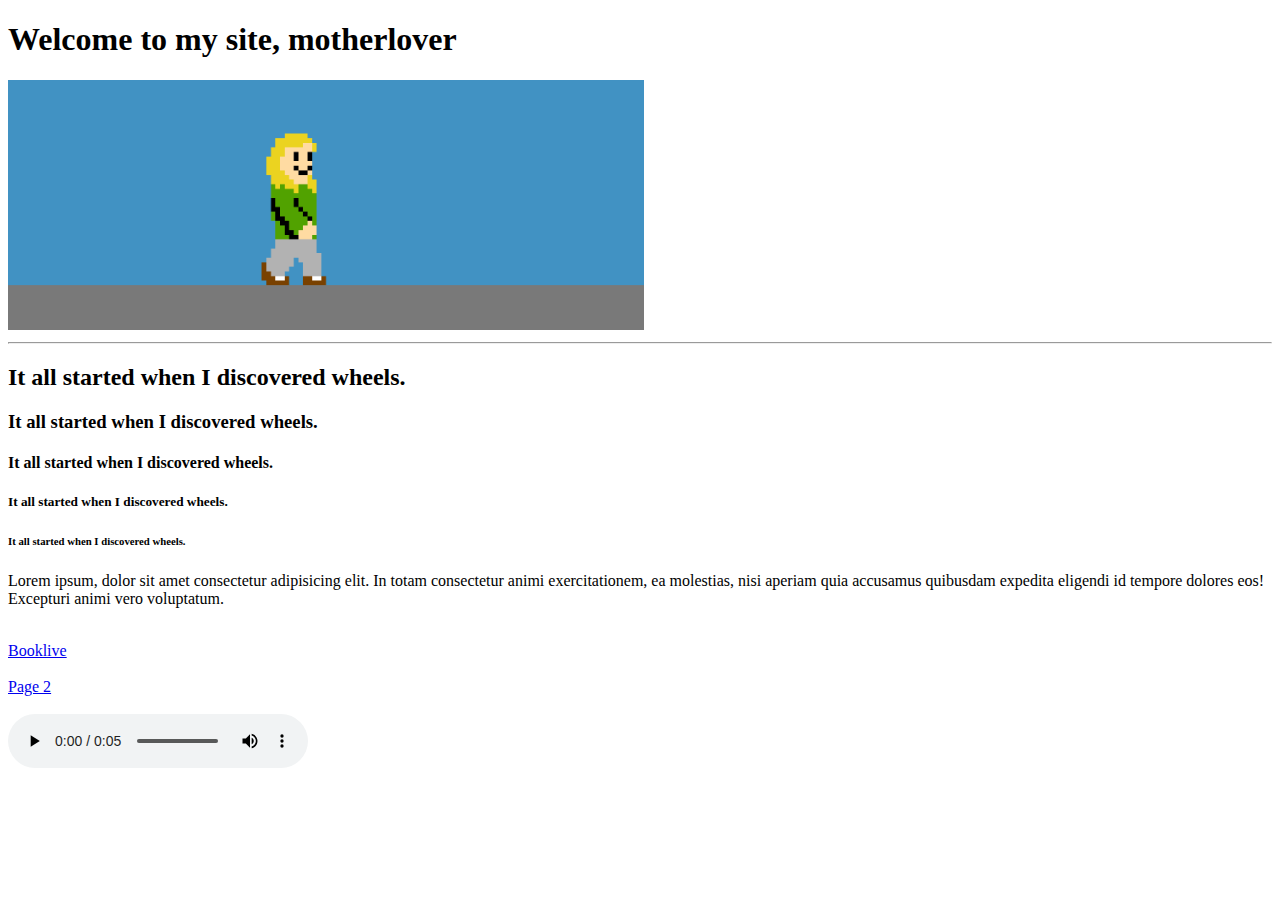
==== index.html @ 2aeb23ac "Pictures and Audio" ====
<!DOCTYPE html>

<html>

<head>
    <title>Japajaxx</title>
    <link rel="icon" type="/image/x-icon" href="/images/takeshi.ico">
</head>

<body>
    <!--This is not visible-->
    <h1>Welcome to my site, motherlover</h1>
    <img src="images/Me.png" height="250" alt="It's me" title="It's me">
    <hr>
    <h2>It all started when I discovered wheels.</h2>
    <h3>It all started when I discovered wheels.</h3>
    <h4>It all started when I discovered wheels.</h4>
    <h5>It all started when I discovered wheels.</h5>
    <h6>It all started when I discovered wheels.</h6>
    <p>Lorem ipsum, dolor sit amet consectetur adipisicing elit. In totam consectetur animi exercitationem, ea molestias, nisi aperiam quia accusamus quibusdam expedita eligendi id tempore dolores eos! Excepturi animi vero voluptatum.</p>
    <br>
    <a href="https://booklive.jp/" target ="_blank" title ="漫画 読む">
        Booklive
    </a>
    <br><br>
    <a href="page_2.html" target ="_self">
        Page 2
    </a><br><br>
    <audio controls src="audio/A_Good_Buddy.mp3">
</body>

</html>
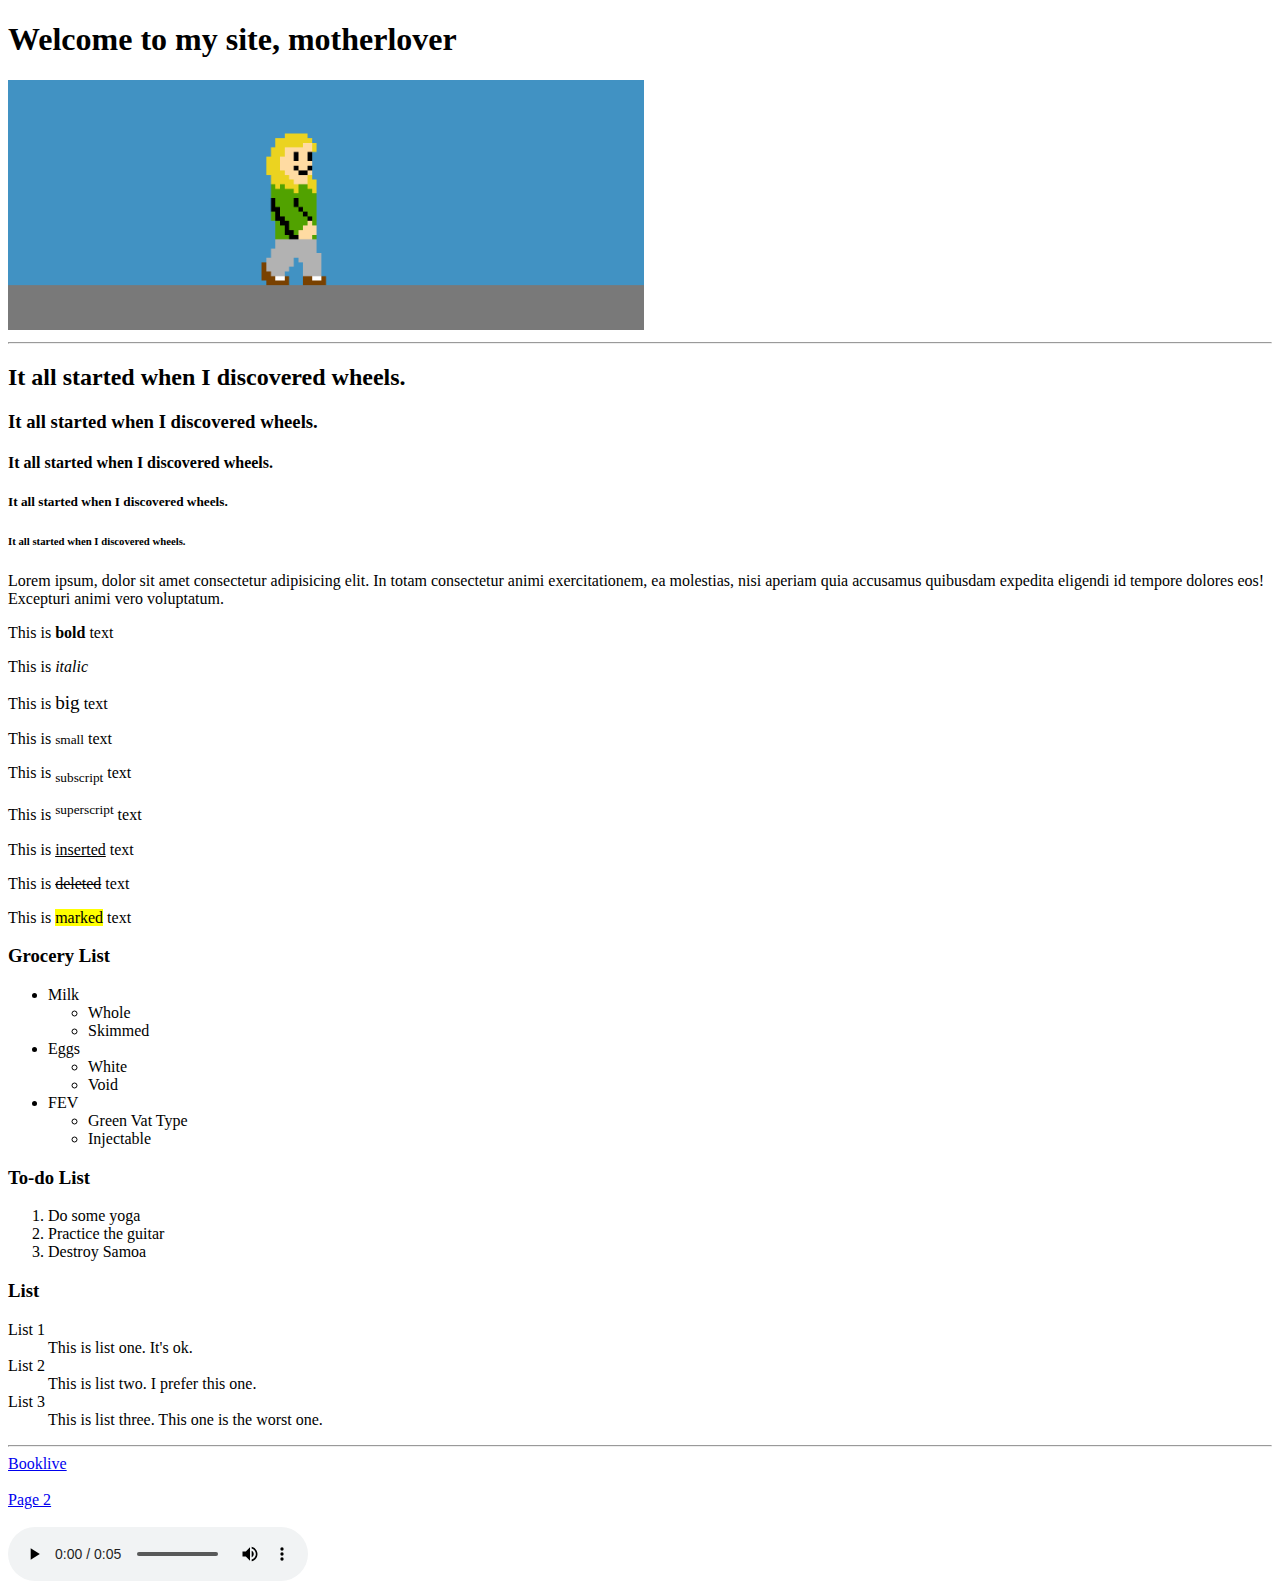
==== commit c9f35b05: "Formatting and Lists" ====
--- a/index.html
+++ b/index.html
@@ -10,15 +10,66 @@
 <body>
     <!--This is not visible-->
     <h1>Welcome to my site, motherlover</h1>
+    
     <img src="images/Me.png" height="250" alt="It's me" title="It's me">
     <hr>
+    
     <h2>It all started when I discovered wheels.</h2>
     <h3>It all started when I discovered wheels.</h3>
     <h4>It all started when I discovered wheels.</h4>
     <h5>It all started when I discovered wheels.</h5>
     <h6>It all started when I discovered wheels.</h6>
+    
     <p>Lorem ipsum, dolor sit amet consectetur adipisicing elit. In totam consectetur animi exercitationem, ea molestias, nisi aperiam quia accusamus quibusdam expedita eligendi id tempore dolores eos! Excepturi animi vero voluptatum.</p>
-    <br>
+    
+    <p>This is <b>bold</b> text</p>
+    <p>This is <i>italic</i></p>
+    <p>This is <big>big</big> text</p>
+    <p>This is <small>small</small> text</p>
+    <p>This is <sub>subscript</sub> text</p>
+    <p>This is <sup>superscript</sup> text</p>
+    <p>This is <ins>inserted</ins> text</p>
+    <p>This is <del>deleted</del> text</p>
+    <p>This is <mark>marked</mark> text</p>
+
+    <h3>Grocery List</h3>
+    <ul>
+        <li>Milk
+            <ul>
+                <li>Whole</li>
+                <li>Skimmed</li>
+            </ul>
+        </li>
+        <li>Eggs
+            <ul>
+                <li>White</li>
+                <li>Void</li>
+            </ul>
+        </li>
+        <li>FEV
+            <ul>
+                <li>Green Vat Type</li>
+                <li>Injectable</li>
+            </ul>
+        </li>
+    </ul>
+    <h3>To-do List</h3>
+    <ol>
+        <li>Do some yoga</li>
+        <li>Practice the guitar</li>
+        <li>Destroy Samoa</li>
+    </ol>
+    <h3>List</h3>
+    <dl>
+        <dt>List 1</dt>
+        <dd>This is list one. It's ok.</dd>
+        <dt>List 2</dt>
+        <dd>This is list two. I prefer this one.</dd>
+        <dt>List 3</dt>
+        <dd>This is list three. This one is the worst one.</dd>
+    </dl>
+    <hr>
+
     <a href="https://booklive.jp/" target ="_blank" title ="漫画 読む">
         Booklive
     </a>
@@ -26,6 +77,7 @@
     <a href="page_2.html" target ="_self">
         Page 2
     </a><br><br>
+
     <audio controls src="audio/A_Good_Buddy.mp3">
 </body>
 
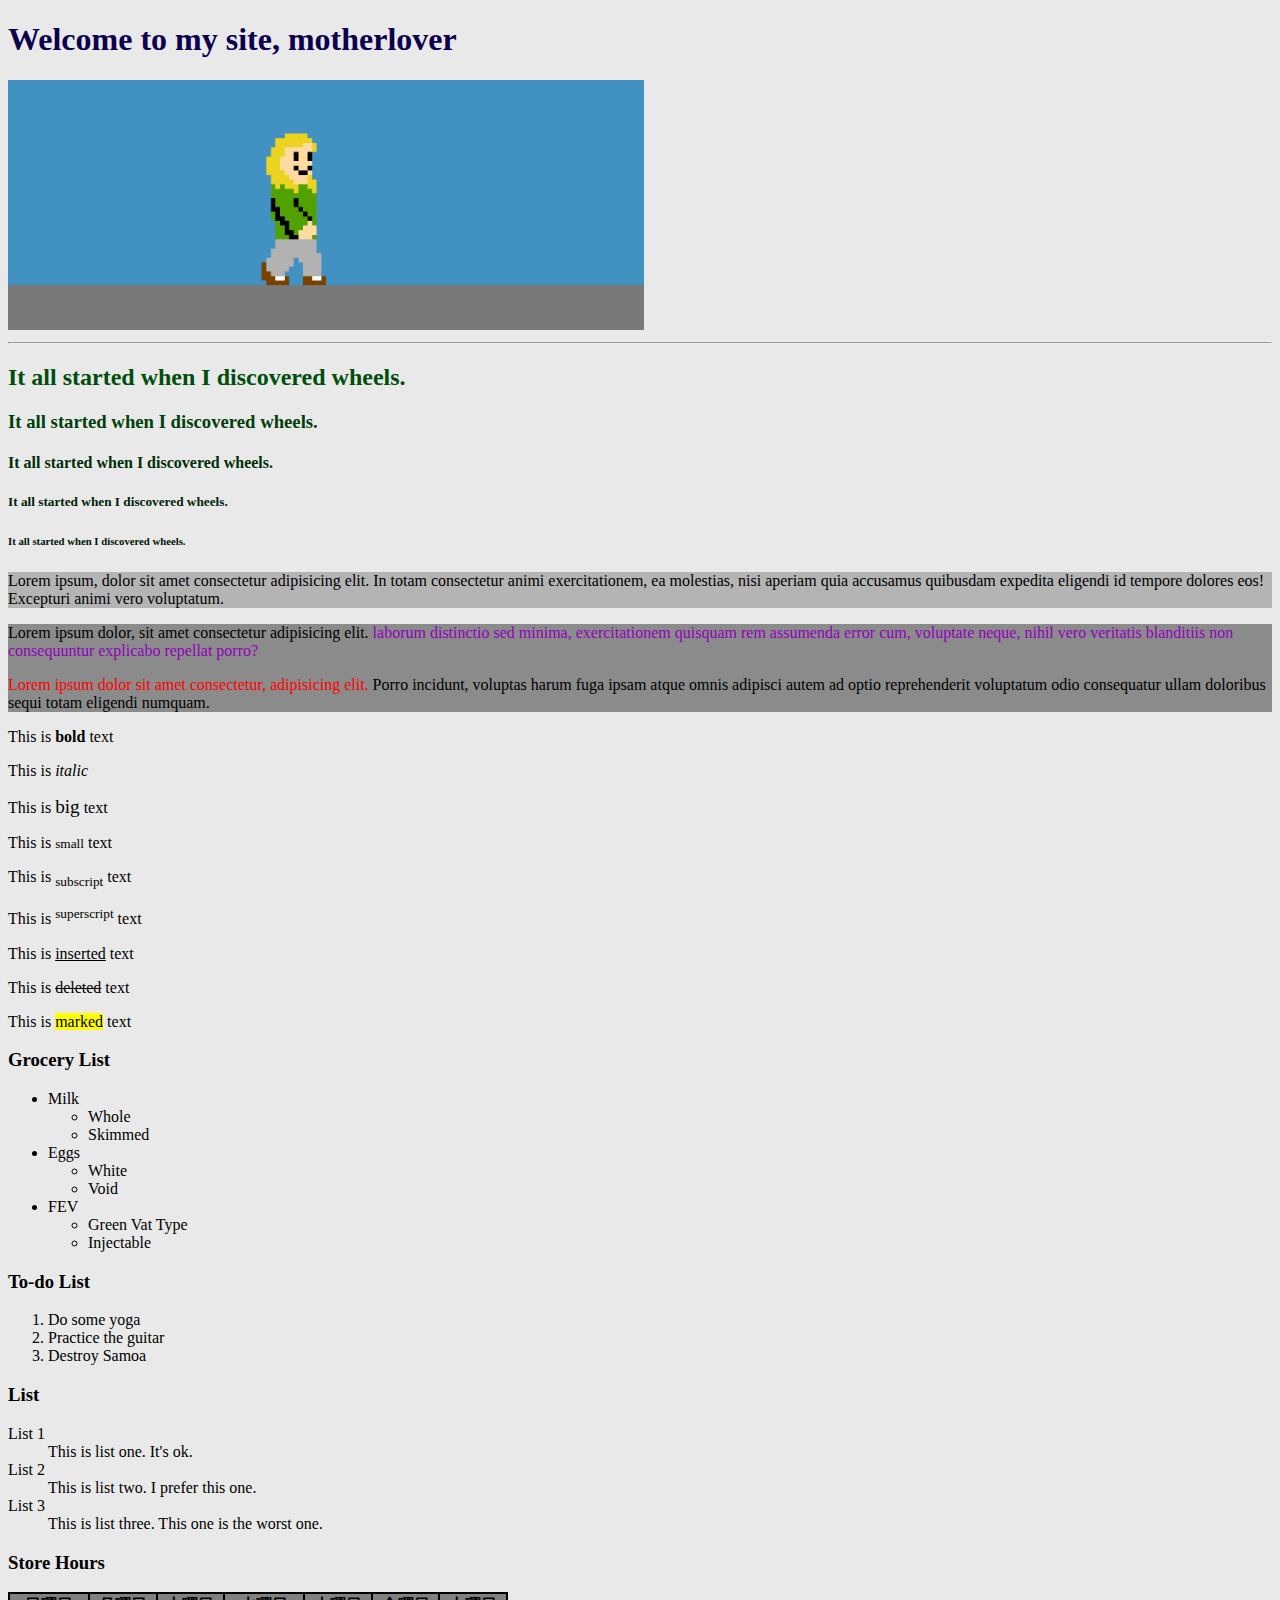
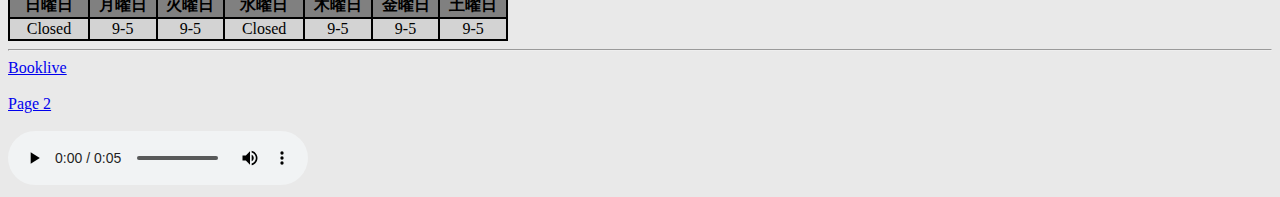
==== commit fd5d7a82: "Colors, Tables, and Meta Crap" ====
--- a/index.html
+++ b/index.html
@@ -4,24 +4,37 @@
 
 <head>
     <title>Japajaxx</title>
+    <meta charset="UTF-8">
+    <meta name="description" content="This is my website, ma man">
+    <meta name="keywords" content="Takeshi's Challenge, Japanese, nothing else">
+    <meta name="author" content="George (Japajaxx)">
+    <meta name="veiwport" content="width=device-width, initial-scale=1.0">
+    <!--<meta http-equiv="refresh" content="5">-->
     <link rel="icon" type="/image/x-icon" href="/images/takeshi.ico">
 </head>
 
-<body>
+<body style="background-color: #e9e9e9;">
     <!--This is not visible-->
-    <h1>Welcome to my site, motherlover</h1>
+
+
+    <h1 style="color: #0c004e">Welcome to my site, motherlover</h1>
     
     <img src="images/Me.png" height="250" alt="It's me" title="It's me">
     <hr>
-    
-    <h2>It all started when I discovered wheels.</h2>
-    <h3>It all started when I discovered wheels.</h3>
-    <h4>It all started when I discovered wheels.</h4>
-    <h5>It all started when I discovered wheels.</h5>
-    <h6>It all started when I discovered wheels.</h6>
-    
-    <p>Lorem ipsum, dolor sit amet consectetur adipisicing elit. In totam consectetur animi exercitationem, ea molestias, nisi aperiam quia accusamus quibusdam expedita eligendi id tempore dolores eos! Excepturi animi vero voluptatum.</p>
-    
+
+    <h2 style="color: #004e0d">It all started when I discovered wheels.</h2>
+    <h3 style="color: #003f0a">It all started when I discovered wheels.</h3>
+    <h4 style="color: #002e08">It all started when I discovered wheels.</h4>
+    <h5 style="color: #002206">It all started when I discovered wheels.</h5>
+    <h6 style="color: #001604">It all started when I discovered wheels.</h6>
+
+    <p style="background-color: #b4b4b4;">Lorem ipsum, dolor sit amet consectetur adipisicing elit. In totam consectetur animi exercitationem, ea molestias, nisi aperiam quia accusamus quibusdam expedita eligendi id tempore dolores eos! Excepturi animi vero voluptatum.</p>
+
+    <div style="background-color: #8b8b8b;">
+    <p>Lorem ipsum dolor, sit amet consectetur adipisicing elit. <span style="color: #9200be;">laborum distinctio sed minima, exercitationem quisquam rem assumenda error cum, voluptate neque, nihil vero veritatis blanditiis non consequuntur explicabo repellat porro?</span></p>
+    <p><span style="color: #ff0000;">Lorem ipsum dolor sit amet consectetur, adipisicing elit.</span> Porro incidunt, voluptas harum fuga ipsam atque omnis adipisci autem ad optio reprehenderit voluptatum odio consequatur ullam doloribus sequi totam eligendi numquam.</p>
+    </div>
+
     <p>This is <b>bold</b> text</p>
     <p>This is <i>italic</i></p>
     <p>This is <big>big</big> text</p>
@@ -68,6 +81,29 @@
         <dt>List 3</dt>
         <dd>This is list three. This one is the worst one.</dd>
     </dl>
+
+    <h3>Store Hours</h3>
+
+    <table bgcolor="black" width="500">
+        <tr bgcolor="grey">
+            <th width="100">日曜日</th>
+            <th width="100">月曜日</th>
+            <th width="100">火曜日</th>
+            <th width="100">水曜日</th>
+            <th width="100">木曜日</th>
+            <th width="100">金曜日</th>
+            <th width="100">土曜日</th>
+        </tr>
+        <tr bgcolor="lightgrey" align="center">
+            <td>Closed</td>
+            <td>9-5</td>
+            <td>9-5</td>
+            <td>Closed</td>
+            <td>9-5</td>
+            <td>9-5</td>
+            <td>9-5</td>
+        </tr>
+    </table>
     <hr>
 
     <a href="https://booklive.jp/" target ="_blank" title ="漫画 読む">
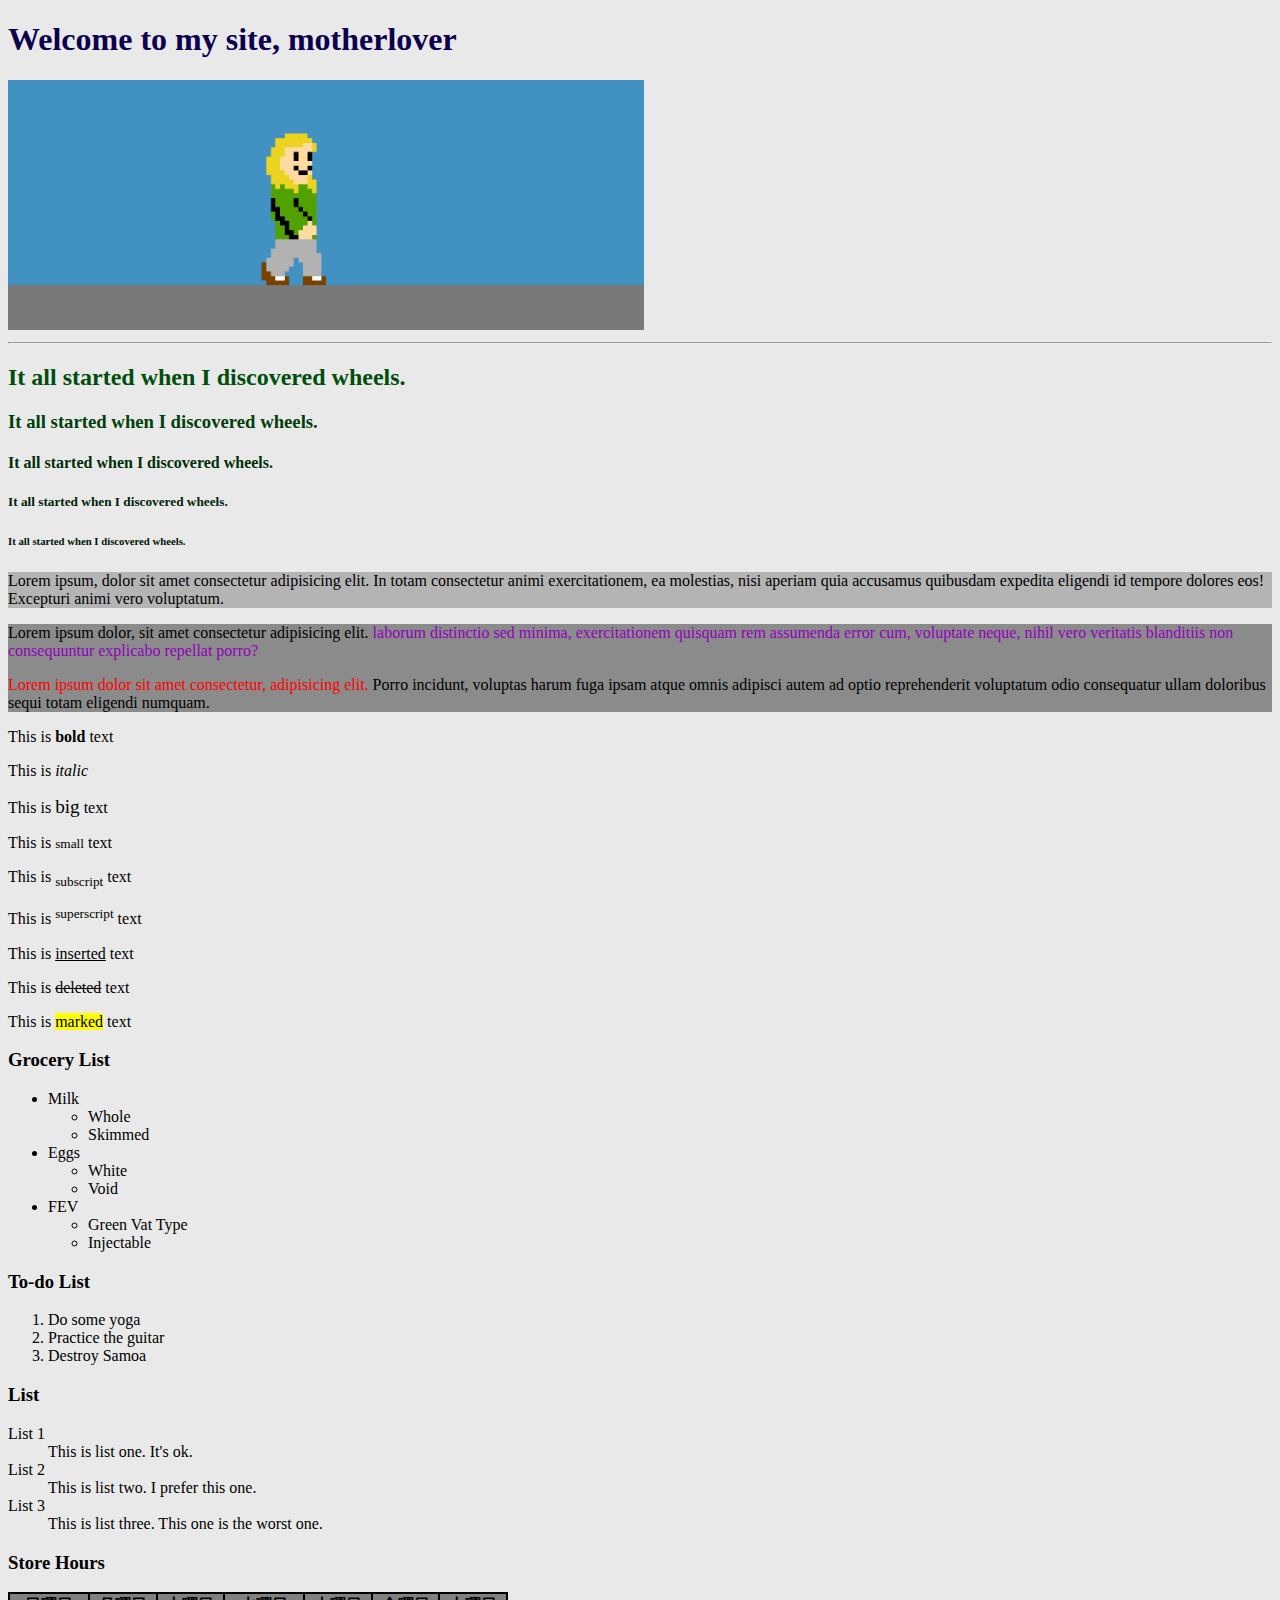
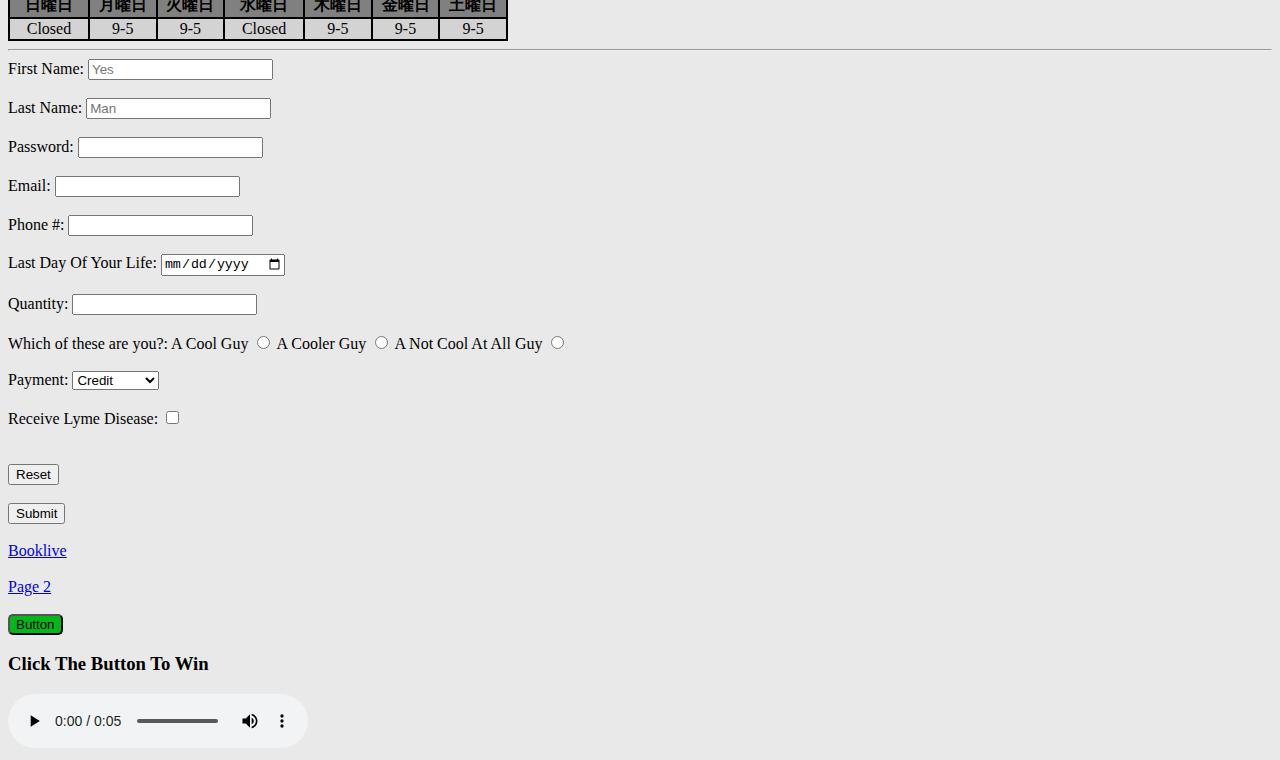
==== commit ac8e6184: "Buttons and Forms" ====
--- a/index.html
+++ b/index.html
@@ -21,6 +21,8 @@
     
     <img src="images/Me.png" height="250" alt="It's me" title="It's me">
     <hr>
+
+    <!--<iframe src="ad.html" width="750" height="100">-->
 
     <h2 style="color: #004e0d">It all started when I discovered wheels.</h2>
     <h3 style="color: #003f0a">It all started when I discovered wheels.</h3>
@@ -106,6 +108,90 @@
     </table>
     <hr>
 
+    <form>
+        <div>
+            <label for="fname">First Name:</label>
+            <input type="text" id="fname" name="fname" placeholder="Yes" required>
+        </div>
+        <br>
+
+        <div>
+            <label for="lname">Last Name:</label>
+            <input type="text" id="lname" name="lname" placeholder="Man" required>
+        </div>
+        <br>
+
+        <div>
+            <label for="pass">Password:</label>
+            <input type="password" id="pass" name="pass" maxlength="4" required>
+        </div>
+        <br>
+
+        <div>
+            <label for="email">Email:</label>
+            <input type="email" id="email" name="email" required>
+        </div>
+        <br>
+
+        <div>
+            <label for="phone">Phone #:</label>
+            <input type="tel" id="phone" name="phone" required>
+        </div>
+        <br>
+
+        <div>
+            <label for="bdate">Last Day Of Your Life:</label>
+            <input type="date" id="bdate" name="bdate" required>
+        </div>
+        <br>
+
+        <div>
+            <label for="quantity">Quantity:</label>
+            <input type="number" id="quantity" name="quantity" required>
+        </div>
+        <br>
+
+        <div>
+            <label for="title">Which of these are you?:</label>
+
+            <label for="cg">A Cool Guy</label>
+            <input type="radio" id="cg" name="title" value="cg">
+
+            <label for="ceg">A Cooler Guy</label>
+            <input type="radio" id="ceg" name="title" value="ceg">
+
+            <label for="cncaag">A Not Cool At All Guy</label>
+            <input type="radio" id="cncaag" name="title" value="cncaag">
+            <div>
+            <br>
+                <label for="payment">Payment:</label>
+                <select id="quantity" name="quantity">
+                    <option value="credit">Credit</option>
+                    <option value="cash">Cash</option>
+                    <option value="your_blood">Your Blood</option>
+                </select>
+            </div>
+            <br>
+
+            <div>
+                <label for="lyme_disease">Receive Lyme Disease:</label>
+                <input type="checkbox" id="lyme_disease" name="lyme_disease" required>
+            </div>
+            <br>
+
+        </div>
+        <br>
+
+        <div>
+            <input type="reset">
+        </div>
+        <br>
+
+        <div>
+            <input type="submit">
+        </div>
+    </form><br>
+
     <a href="https://booklive.jp/" target ="_blank" title ="漫画 読む">
         Booklive
     </a>
@@ -114,6 +200,14 @@
         Page 2
     </a><br><br>
 
+    <button onclick="doSomething()" style="background-color: #00b818;border-radius: 5px;">Button</button><br>
+    <h3 id="test">Click The Button To Win</h3>
+
+    <script>
+        function doSomething(){
+            document.getElementById("test").innerHTML="You Win";
+        }
+    </script>
     <audio controls src="audio/A_Good_Buddy.mp3">
 </body>
 
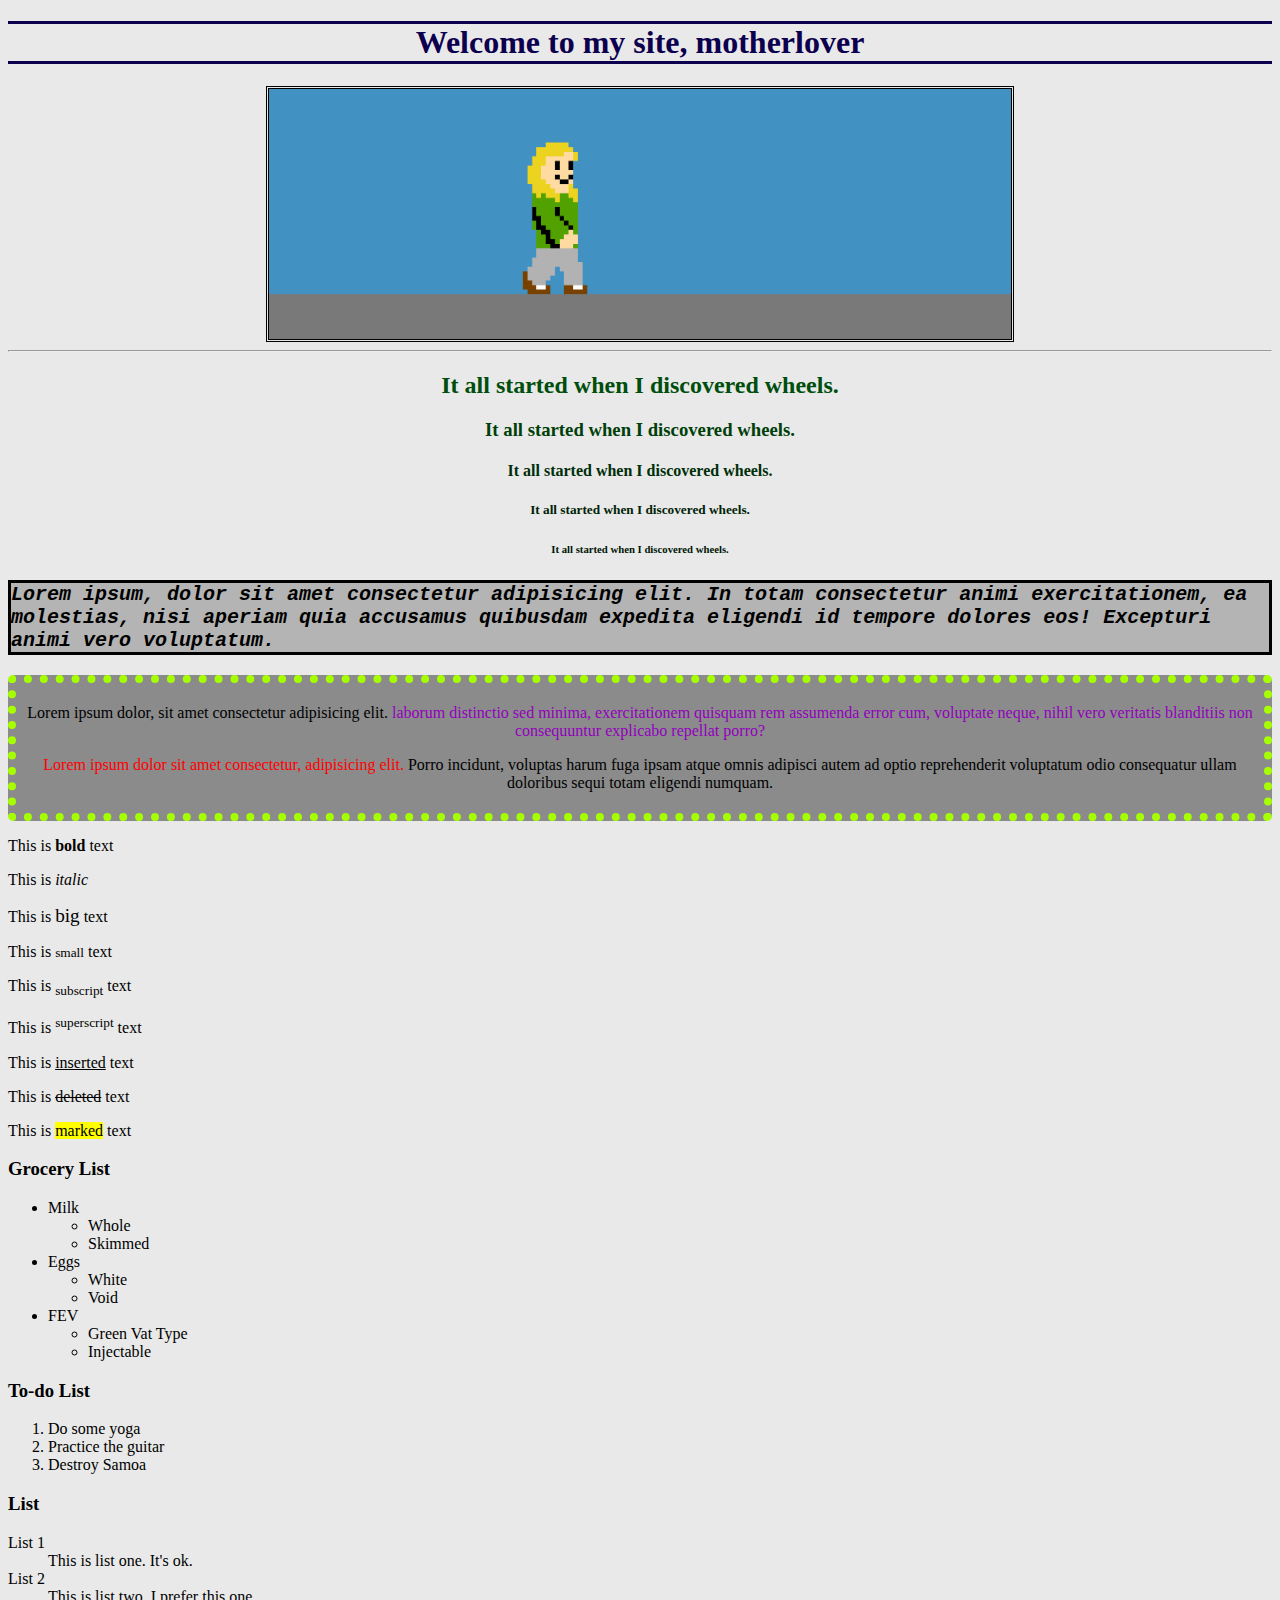
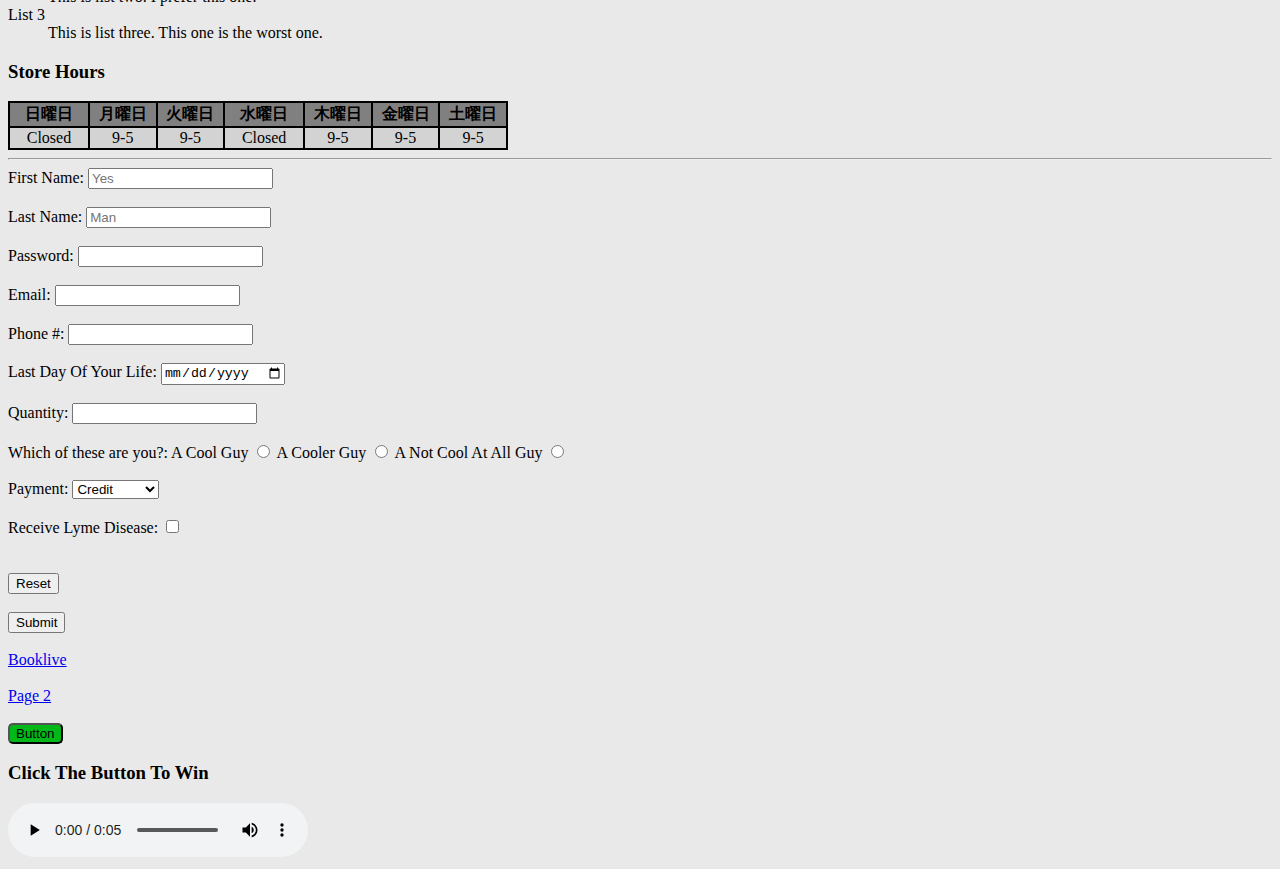
==== commit 6ac7bb2e: "CENTERED" ====
--- a/index.html
+++ b/index.html
@@ -11,28 +11,29 @@
     <meta name="veiwport" content="width=device-width, initial-scale=1.0">
     <!--<meta http-equiv="refresh" content="5">-->
     <link rel="icon" type="/image/x-icon" href="/images/takeshi.ico">
+    <link rel="stylesheet" href="style.css">
 </head>
 
-<body style="background-color: #e9e9e9;">
+<body">
     <!--This is not visible-->
 
 
-    <h1 style="color: #0c004e">Welcome to my site, motherlover</h1>
+    <h1 class="titlep">Welcome to my site, motherlover</h1>
     
-    <img src="images/Me.png" height="250" alt="It's me" title="It's me">
+    <img class="center" src="images/Me.png" height="250" alt="It's me" title="It's me">
     <hr>
 
     <!--<iframe src="ad.html" width="750" height="100">-->
 
-    <h2 style="color: #004e0d">It all started when I discovered wheels.</h2>
-    <h3 style="color: #003f0a">It all started when I discovered wheels.</h3>
-    <h4 style="color: #002e08">It all started when I discovered wheels.</h4>
-    <h5 style="color: #002206">It all started when I discovered wheels.</h5>
-    <h6 style="color: #001604">It all started when I discovered wheels.</h6>
-
-    <p style="background-color: #b4b4b4;">Lorem ipsum, dolor sit amet consectetur adipisicing elit. In totam consectetur animi exercitationem, ea molestias, nisi aperiam quia accusamus quibusdam expedita eligendi id tempore dolores eos! Excepturi animi vero voluptatum.</p>
-
-    <div style="background-color: #8b8b8b;">
+    <h2 class="wheels" style="color: #004e0d">It all started when I discovered wheels.</h2>
+    <h3 class="wheels" style="color: #003f0a">It all started when I discovered wheels.</h3>
+    <h4 class="wheels" style="color: #002e08">It all started when I discovered wheels.</h4>
+    <h5 class="wheels" style="color: #002206">It all started when I discovered wheels.</h5>
+    <h6 class="wheels" style="color: #001604">It all started when I discovered wheels.</h6>
+
+    <p class="mainp">Lorem ipsum, dolor sit amet consectetur adipisicing elit. In totam consectetur animi exercitationem, ea molestias, nisi aperiam quia accusamus quibusdam expedita eligendi id tempore dolores eos! Excepturi animi vero voluptatum.</p>
+
+    <div class="submainp">
     <p>Lorem ipsum dolor, sit amet consectetur adipisicing elit. <span style="color: #9200be;">laborum distinctio sed minima, exercitationem quisquam rem assumenda error cum, voluptate neque, nihil vero veritatis blanditiis non consequuntur explicabo repellat porro?</span></p>
     <p><span style="color: #ff0000;">Lorem ipsum dolor sit amet consectetur, adipisicing elit.</span> Porro incidunt, voluptas harum fuga ipsam atque omnis adipisci autem ad optio reprehenderit voluptatum odio consequatur ullam doloribus sequi totam eligendi numquam.</p>
     </div>
--- a/style.css
+++ b/style.css
@@ -0,0 +1,42 @@
+body{
+    background-color: #e9e9e9;
+}
+
+.titlep{
+    color: #0c004e;
+    border-top-style: solid;
+    border-bottom-style: solid;
+    text-align: center;
+}
+
+.wheels{
+    text-align: center;
+}
+
+.center{
+    display: block;
+    margin-left: auto;
+    margin-right: auto;
+    border-style:double;
+}
+
+.mainp{
+    background-color: #b4b4b4;
+    font-family: "Courier New";
+    font-style: italic;
+    font-weight: bold;
+    text-decoration: #009fcf;
+    font-size: 20px;
+    border-style:solid;
+}
+
+.submainp{
+    text-align: center;
+    background-color: #8b8b8b;
+    font-family: "Times New Roman";
+    border-style: dotted;
+    border-width: 8px;
+    border-color:#a6ff00;
+    border-radius: 5px;
+    padding: 5px;
+}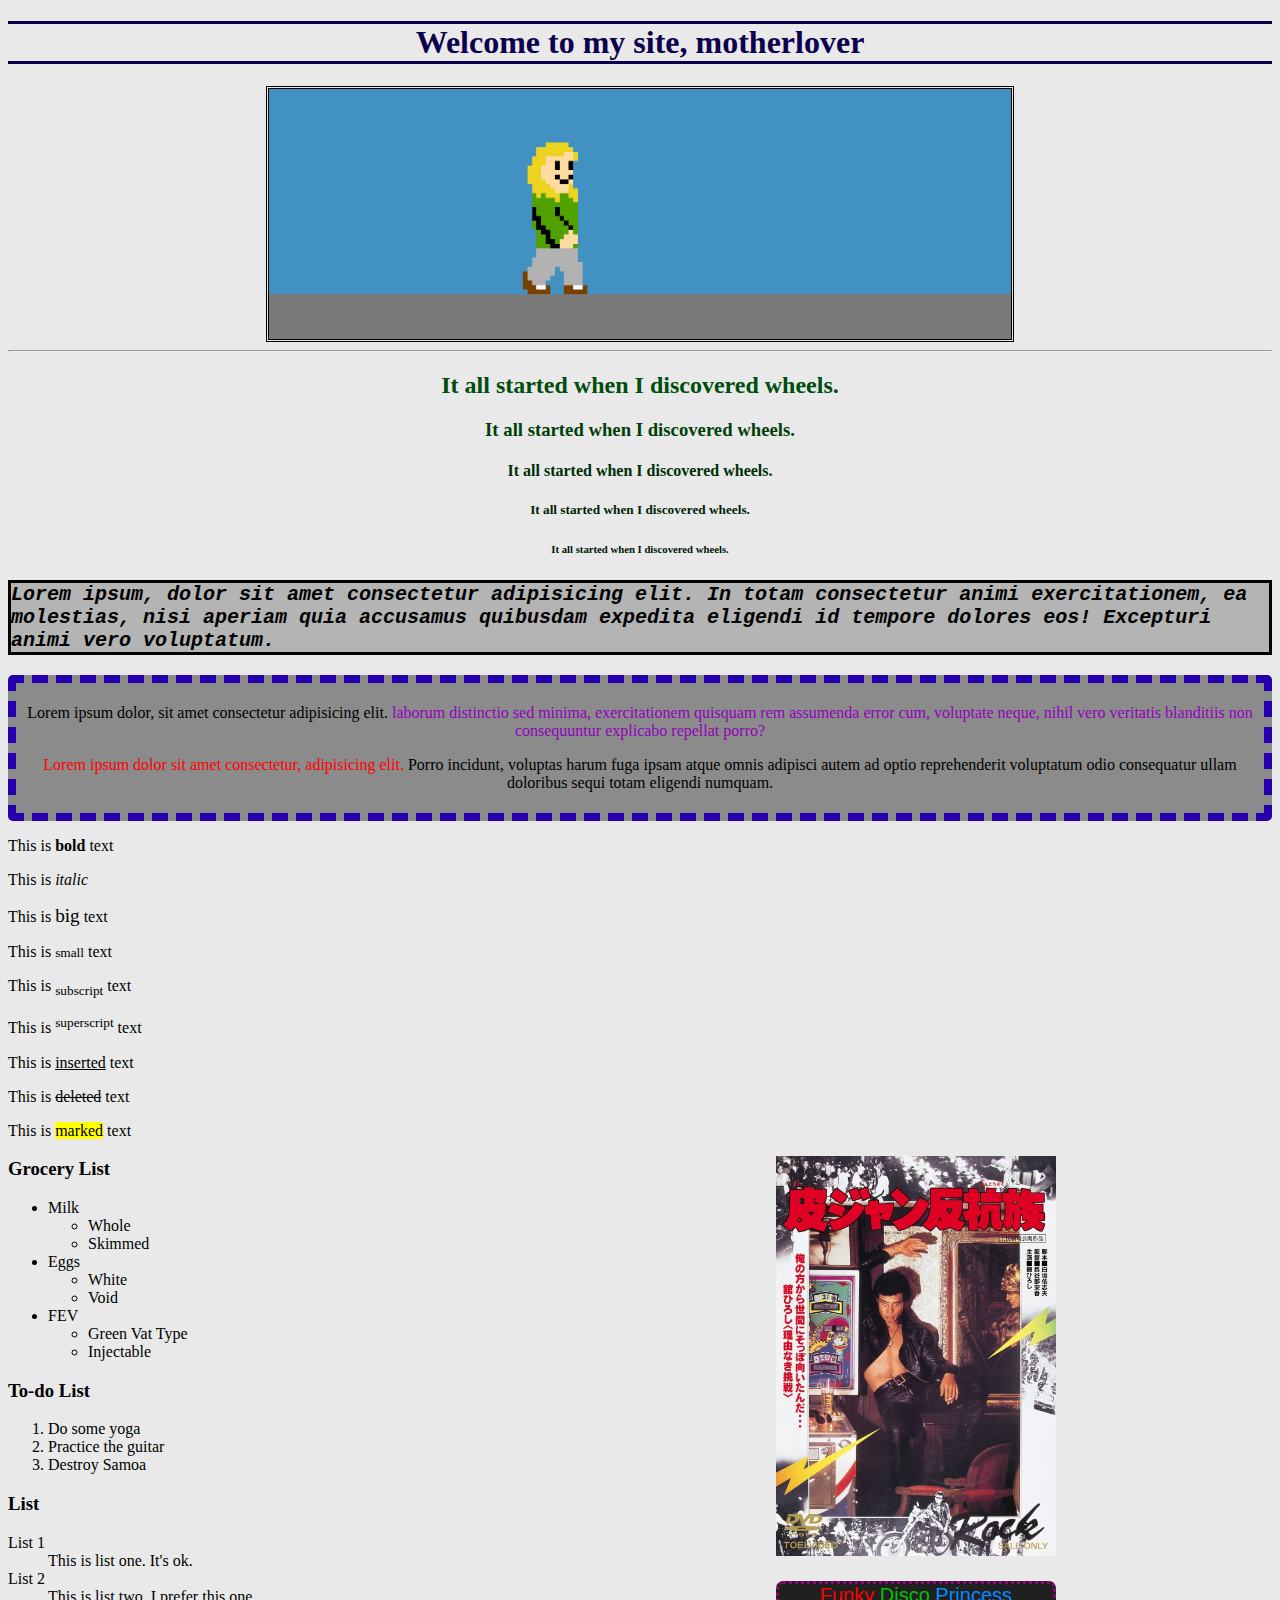
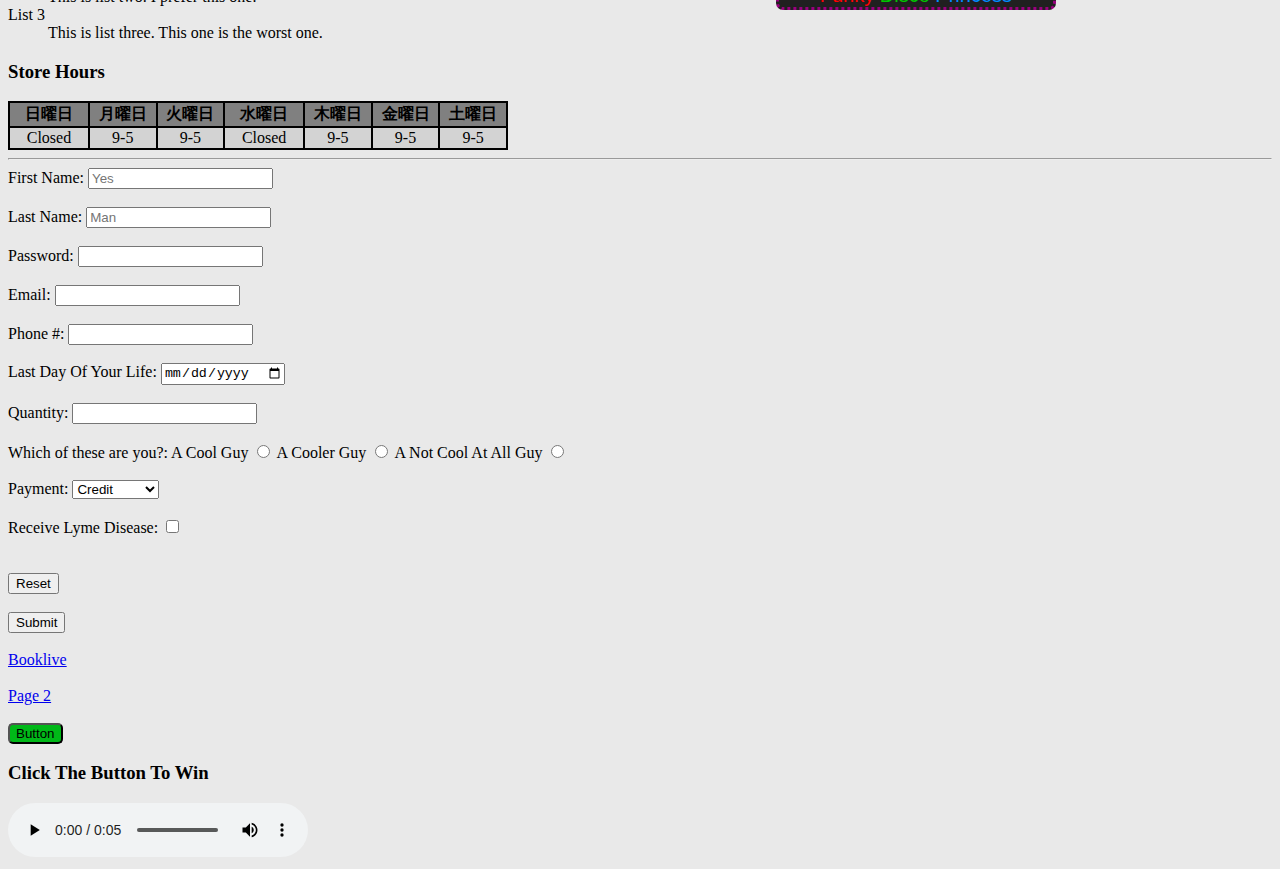
==== commit 0f569cb4: "Funky" ====
--- a/index.html
+++ b/index.html
@@ -47,6 +47,11 @@
     <p>This is <ins>inserted</ins> text</p>
     <p>This is <del>deleted</del> text</p>
     <p>This is <mark>marked</mark> text</p>
+
+    <div id="leather">
+        <img src="images/leather.png" height="400px">
+        <p id="funk"><span style="color: #ff0000;">Funky</span> <span style="color: #00c500;">Disco</span> <span style="color: #008cff;">Princess</span></p>
+    </div>
 
     <h3>Grocery List</h3>
     <ul>
--- a/style.css
+++ b/style.css
@@ -1,5 +1,7 @@
 body{
-    background-color: #e9e9e9;
+    background-color: #e9e9e9; 
+    background-repeat: no-repeat;
+    /*background: linear-gradient(#e9e9e9, #929292);*/
 }
 
 .titlep{
@@ -17,7 +19,8 @@
     display: block;
     margin-left: auto;
     margin-right: auto;
-    border-style:double;
+    border-style: double;
+    width: auto;
 }
 
 .mainp{
@@ -34,9 +37,25 @@
     text-align: center;
     background-color: #8b8b8b;
     font-family: "Times New Roman";
-    border-style: dotted;
+    border-style: dashed;
     border-width: 8px;
-    border-color:#a6ff00;
+    border-color:#2600ad;
     border-radius: 5px;
     padding: 5px;
+}
+
+#leather{
+    margin-left: 60%;
+    position: absolute;
+    text-align: center;
+    font-size: 20px;
+    color: #ffffff;
+    font-family:'Segoe UI', Tahoma, Geneva, Verdana, sans-serif;
+}
+
+#funk{
+    background-color: rgb(32, 32, 32);
+    border-style:dotted;
+    border-color: #99007f;
+    border-radius: 7px;
 }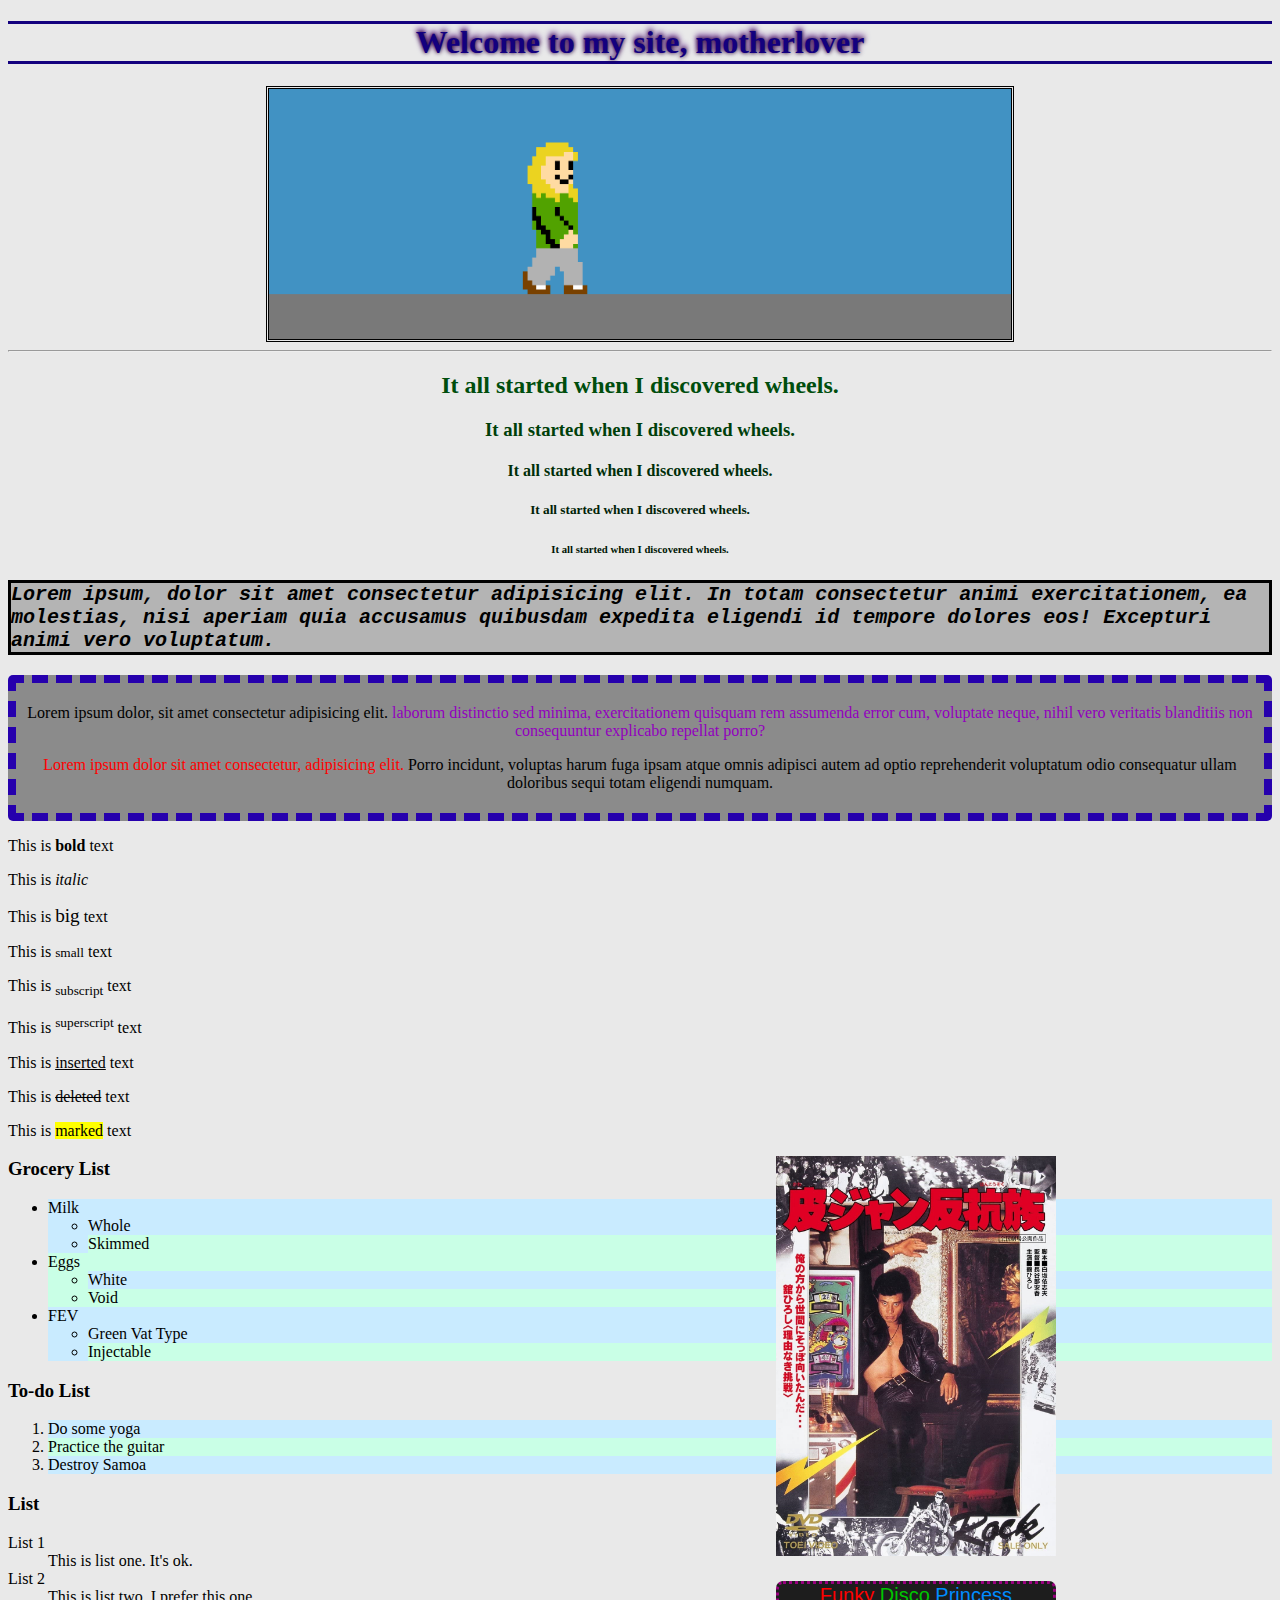
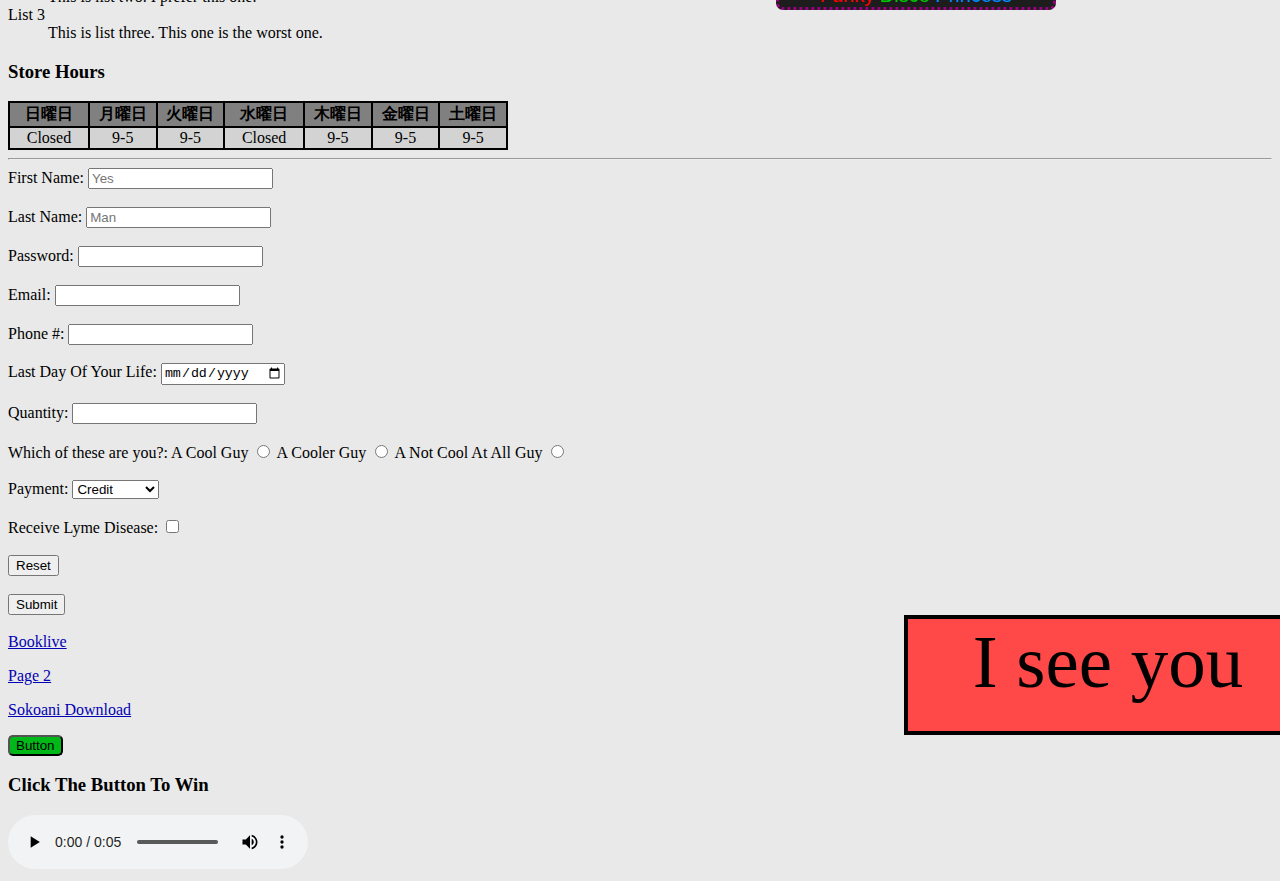
==== commit bb7207c3: "I See You" ====
--- a/index.html
+++ b/index.html
@@ -16,7 +16,6 @@
 
 <body">
     <!--This is not visible-->
-
 
     <h1 class="titlep">Welcome to my site, motherlover</h1>
     
@@ -186,7 +185,6 @@
             <br>
 
         </div>
-        <br>
 
         <div>
             <input type="reset">
@@ -196,15 +194,23 @@
         <div>
             <input type="submit">
         </div>
-    </form><br>
+    </form>
+
+    <div id="box7">
+        I see you
+    </div><br>
 
     <a href="https://booklive.jp/" target ="_blank" title ="漫画 読む">
         Booklive
     </a>
-    <br><br>
-    <a href="page_2.html" target ="_self">
+
+    <p><a href="page_2.html" target ="_self">
         Page 2
-    </a><br><br>
+    </a></p>
+
+    <p><a href="sokoani.html" target="_self" title="For all you Sokoani needs">
+        Sokoani Download
+    </a></p>
 
     <button onclick="doSomething()" style="background-color: #00b818;border-radius: 5px;">Button</button><br>
     <h3 id="test">Click The Button To Win</h3>
--- a/style.css
+++ b/style.css
@@ -5,10 +5,11 @@
 }
 
 .titlep{
-    color: #0c004e;
+    color: #13007e;
     border-top-style: solid;
     border-bottom-style: solid;
     text-align: center;
+    text-shadow: 0px 0px 4px #240029, 0px -3px 6px #4e0083;
 }
 
 .wheels{
@@ -54,8 +55,59 @@
 }
 
 #funk{
-    background-color: rgb(32, 32, 32);
+    background-color: #1d1d1d;
     border-style:dotted;
     border-color: #99007f;
     border-radius: 7px;
+}
+
+#box7{
+    margin-left: 70%;
+    position: absolute;
+    text-align: center;
+    border: 4px solid;
+    width: 400px;
+    height: 112px;
+    font-size: 75px;
+    background-color: #ff4949;
+    /* transform: matrix(2, 1, 1, 0, 1, 1);
+    transform: skew(20deg, 20deg);
+    transform: rotate(10px);
+    animation: mySlide;
+    animation-iteration-count: infinite;
+    animation-timing-function: linear;
+    animation-duration: 40s; */
+}
+
+@keyframes theSlide{
+    from{margin-left: 100%;}
+    to{margin-left: 50%;}
+}
+
+#sokoani{
+    text-align: center;
+}
+
+a:link{
+    color:#0300b3;
+}
+
+a:visited{
+    color:#3c90ff;
+}
+
+a:hover{
+    color:#aa00b9;
+}
+
+a:active{
+    color:#4e0055;
+}
+
+li:nth-child(even){
+    background-color: #c9ffe6;
+}
+
+li:nth-child(odd){
+    background-color: #c9ebff;
 }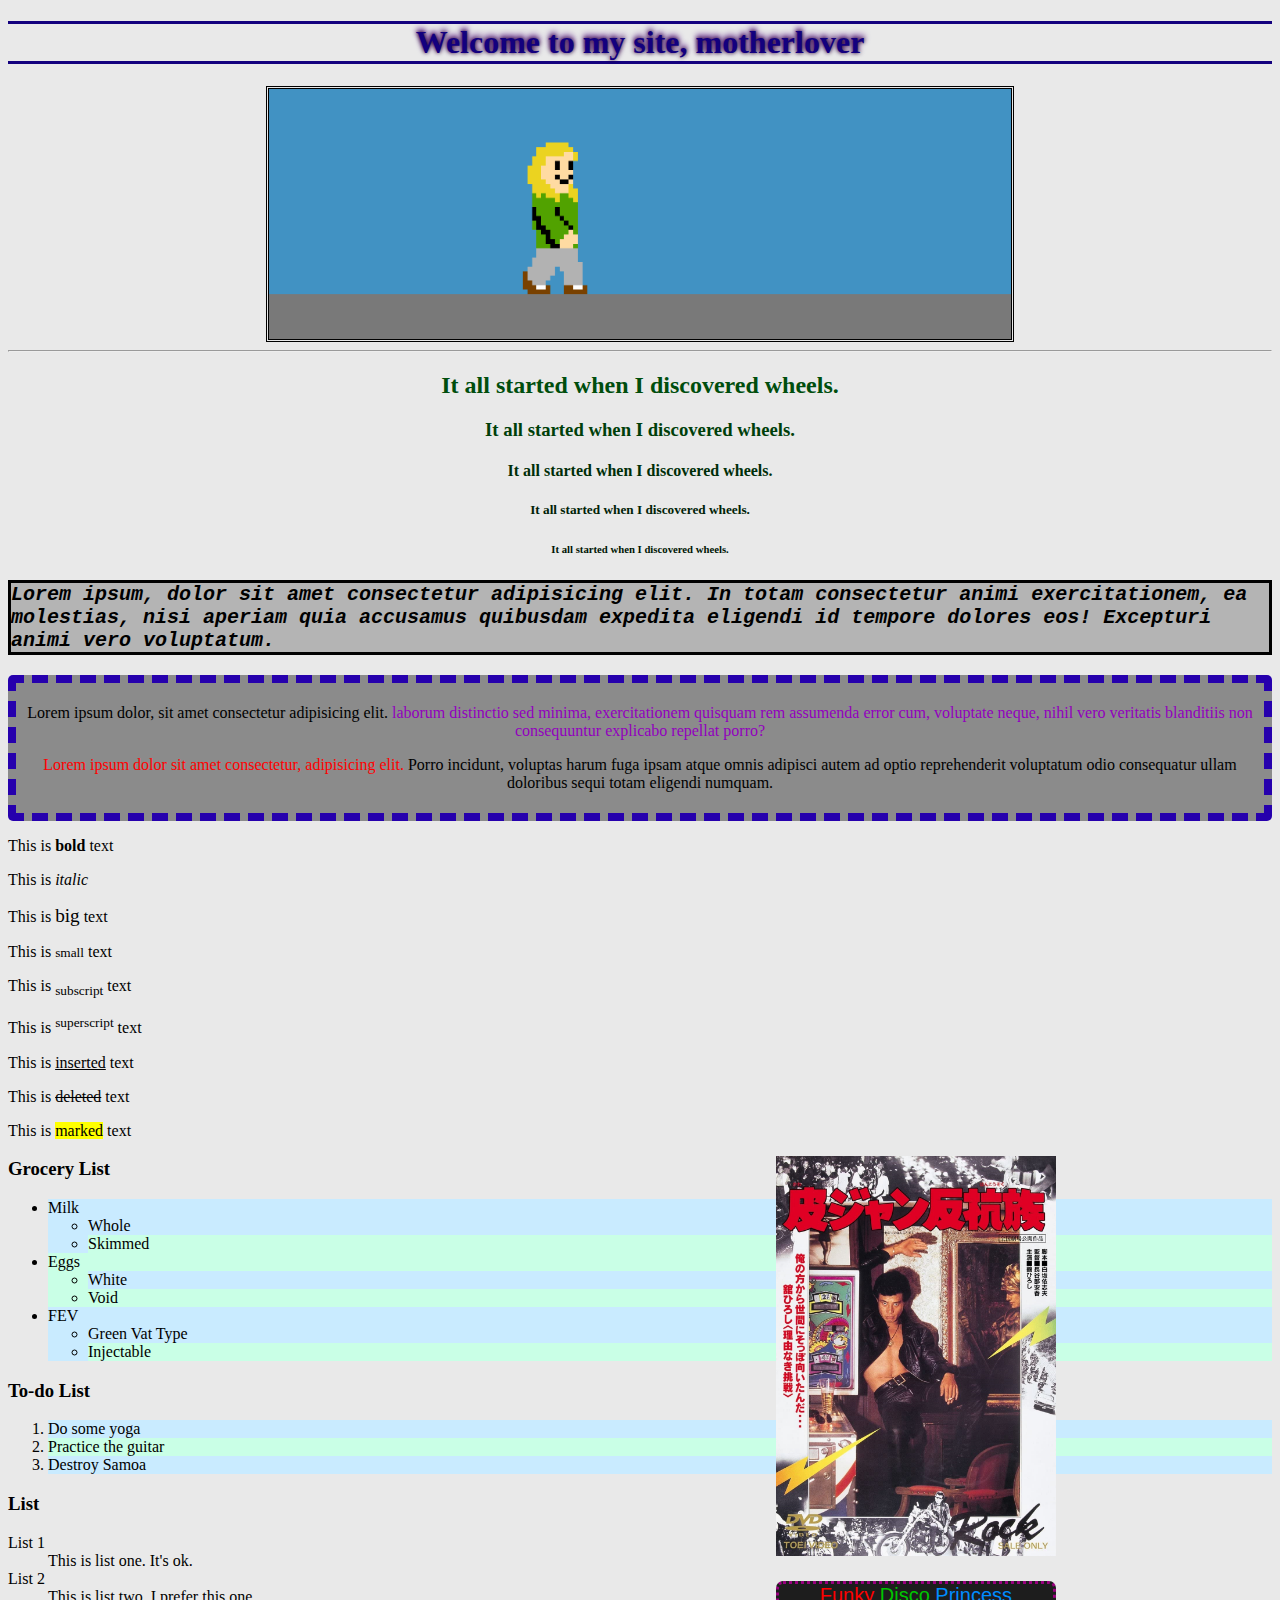
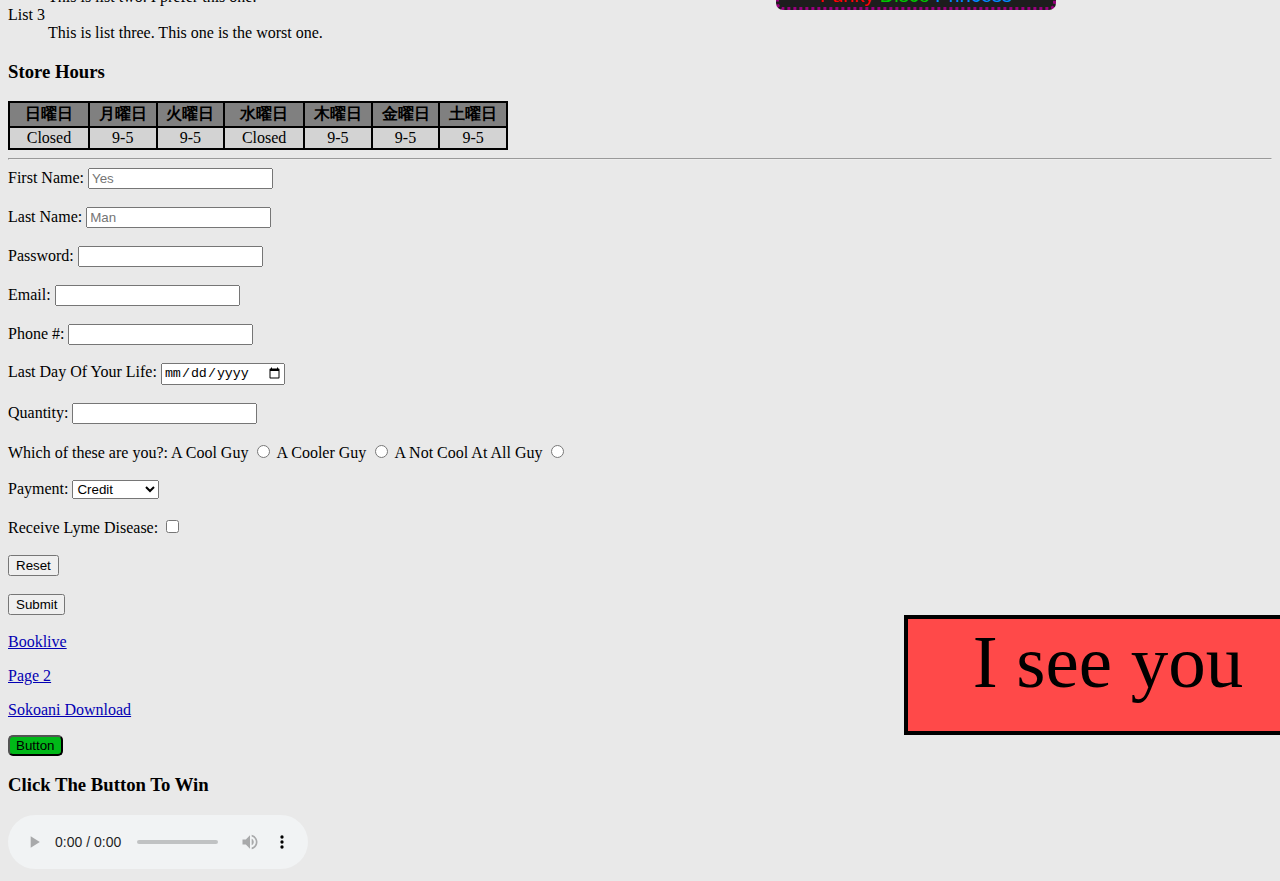
==== commit 188d0dd3: "Changed audio file" ====
--- a/index.html
+++ b/index.html
@@ -17,7 +17,7 @@
 <body">
     <!--This is not visible-->
 
-    <h1 class="titlep">Welcome to my site, motherlover</h1>
+    <h1 id="titlep">Welcome to my site, motherlover</h1>
     
     <img class="center" src="images/Me.png" height="250" alt="It's me" title="It's me">
     <hr>
@@ -30,9 +30,9 @@
     <h5 class="wheels" style="color: #002206">It all started when I discovered wheels.</h5>
     <h6 class="wheels" style="color: #001604">It all started when I discovered wheels.</h6>
 
-    <p class="mainp">Lorem ipsum, dolor sit amet consectetur adipisicing elit. In totam consectetur animi exercitationem, ea molestias, nisi aperiam quia accusamus quibusdam expedita eligendi id tempore dolores eos! Excepturi animi vero voluptatum.</p>
-
-    <div class="submainp">
+    <p id="mainp">Lorem ipsum, dolor sit amet consectetur adipisicing elit. In totam consectetur animi exercitationem, ea molestias, nisi aperiam quia accusamus quibusdam expedita eligendi id tempore dolores eos! Excepturi animi vero voluptatum.</p>
+
+    <div id="submainp">
     <p>Lorem ipsum dolor, sit amet consectetur adipisicing elit. <span style="color: #9200be;">laborum distinctio sed minima, exercitationem quisquam rem assumenda error cum, voluptate neque, nihil vero veritatis blanditiis non consequuntur explicabo repellat porro?</span></p>
     <p><span style="color: #ff0000;">Lorem ipsum dolor sit amet consectetur, adipisicing elit.</span> Porro incidunt, voluptas harum fuga ipsam atque omnis adipisci autem ad optio reprehenderit voluptatum odio consequatur ullam doloribus sequi totam eligendi numquam.</p>
     </div>
@@ -220,7 +220,7 @@
             document.getElementById("test").innerHTML="You Win";
         }
     </script>
-    <audio controls src="audio/A_Good_Buddy.mp3">
+    <audio controls src="audio/You_Win.mp3">
 </body>
 
 </html>
--- a/style.css
+++ b/style.css
@@ -4,7 +4,7 @@
     /*background: linear-gradient(#e9e9e9, #929292);*/
 }
 
-.titlep{
+#titlep{
     color: #13007e;
     border-top-style: solid;
     border-bottom-style: solid;
@@ -24,7 +24,7 @@
     width: auto;
 }
 
-.mainp{
+#mainp{
     background-color: #b4b4b4;
     font-family: "Courier New";
     font-style: italic;
@@ -34,7 +34,7 @@
     border-style:solid;
 }
 
-.submainp{
+#submainp{
     text-align: center;
     background-color: #8b8b8b;
     font-family: "Times New Roman";
